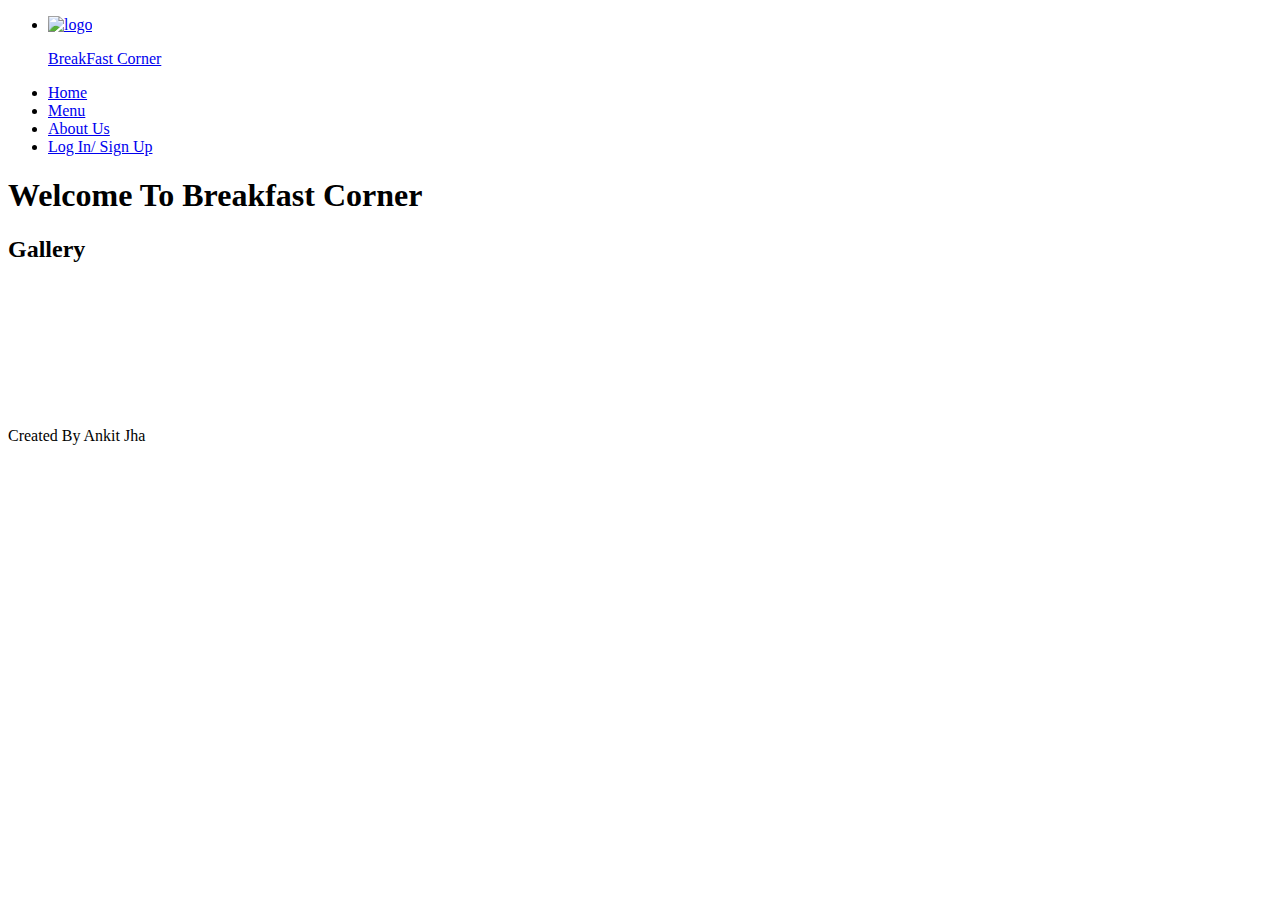
==== index.html @ ddfb9d47 "Add files via upload" ====
<!DOCTYPE html>
<html lang="en">
<head>
    <meta charset="UTF-8">
    <meta name="viewport" content="width=device-width, initial-scale=1.0">
    <title>BreakFast Corner</title>
    <link rel="stylesheet" href="./Styles/Style1.css">
    <link rel="stylesheet" href="Styles/Home.css">
    <link rel="shortcut icon" href="./Images/breakfast.png" type="image/x-icon">
    <script src="https://ajax.googleapis.com/ajax/libs/jquery/3.6.0/jquery.min.js"></script>
    <script src="Myscripts/Script1.js"></script>
</head>
<body>
    <nav class="topnav">
        <ul>
            <li class="logo"> <a href="Index.html"><img src="./Images/breakfast.png" alt="logo"><p>BreakFast Corner</p> </a> </li>
            <li> <a href="index.html"> Home</a> </li>
            <li> <a href="Menu.html"> Menu </a> </li>
            <li> <a href="About.html"> About Us </a> </li>
            <li> <a href="Account.html"> Log In/  Sign Up</a> </li>
        </ul>
    </nav>
    <div id="topdiv"></div>
    <div id="homepage">
        <h1>Welcome To Breakfast Corner</h1>
    </div>
    <div id="gallerysection"> 
        <h2>Gallery</h2>
        <div class="gallery">
            <img src="Images/breakfast corner2.jpg" alt="">
        </div>
        <div class="gallery">
            <img src="Images/food1.jpg" alt="">
        </div>
        <div class="gallery">
            <img src="Images/Idli.jpg" alt="">
        </div>
        <div>
            <img src="Images/misal pav.jpg" alt="">
        </div>
        <div class="gallery">
            <img src="Images/breakfast corner3.jpg" alt="">
        </div>
        <div class="gallery">
            <img src="Images/Upma.jpg" alt="">
        </div>
        <div class="gallery">
            <img src="Images/poha.jpg" alt="">
        </div>
        <div class="gallery">
            <img src="Images/breakfastcorner.webp" alt="">
        </div>
    </div>
    <footer>
        <div>Created By Ankit Jha</div>
    </footer>
</body>
</html>
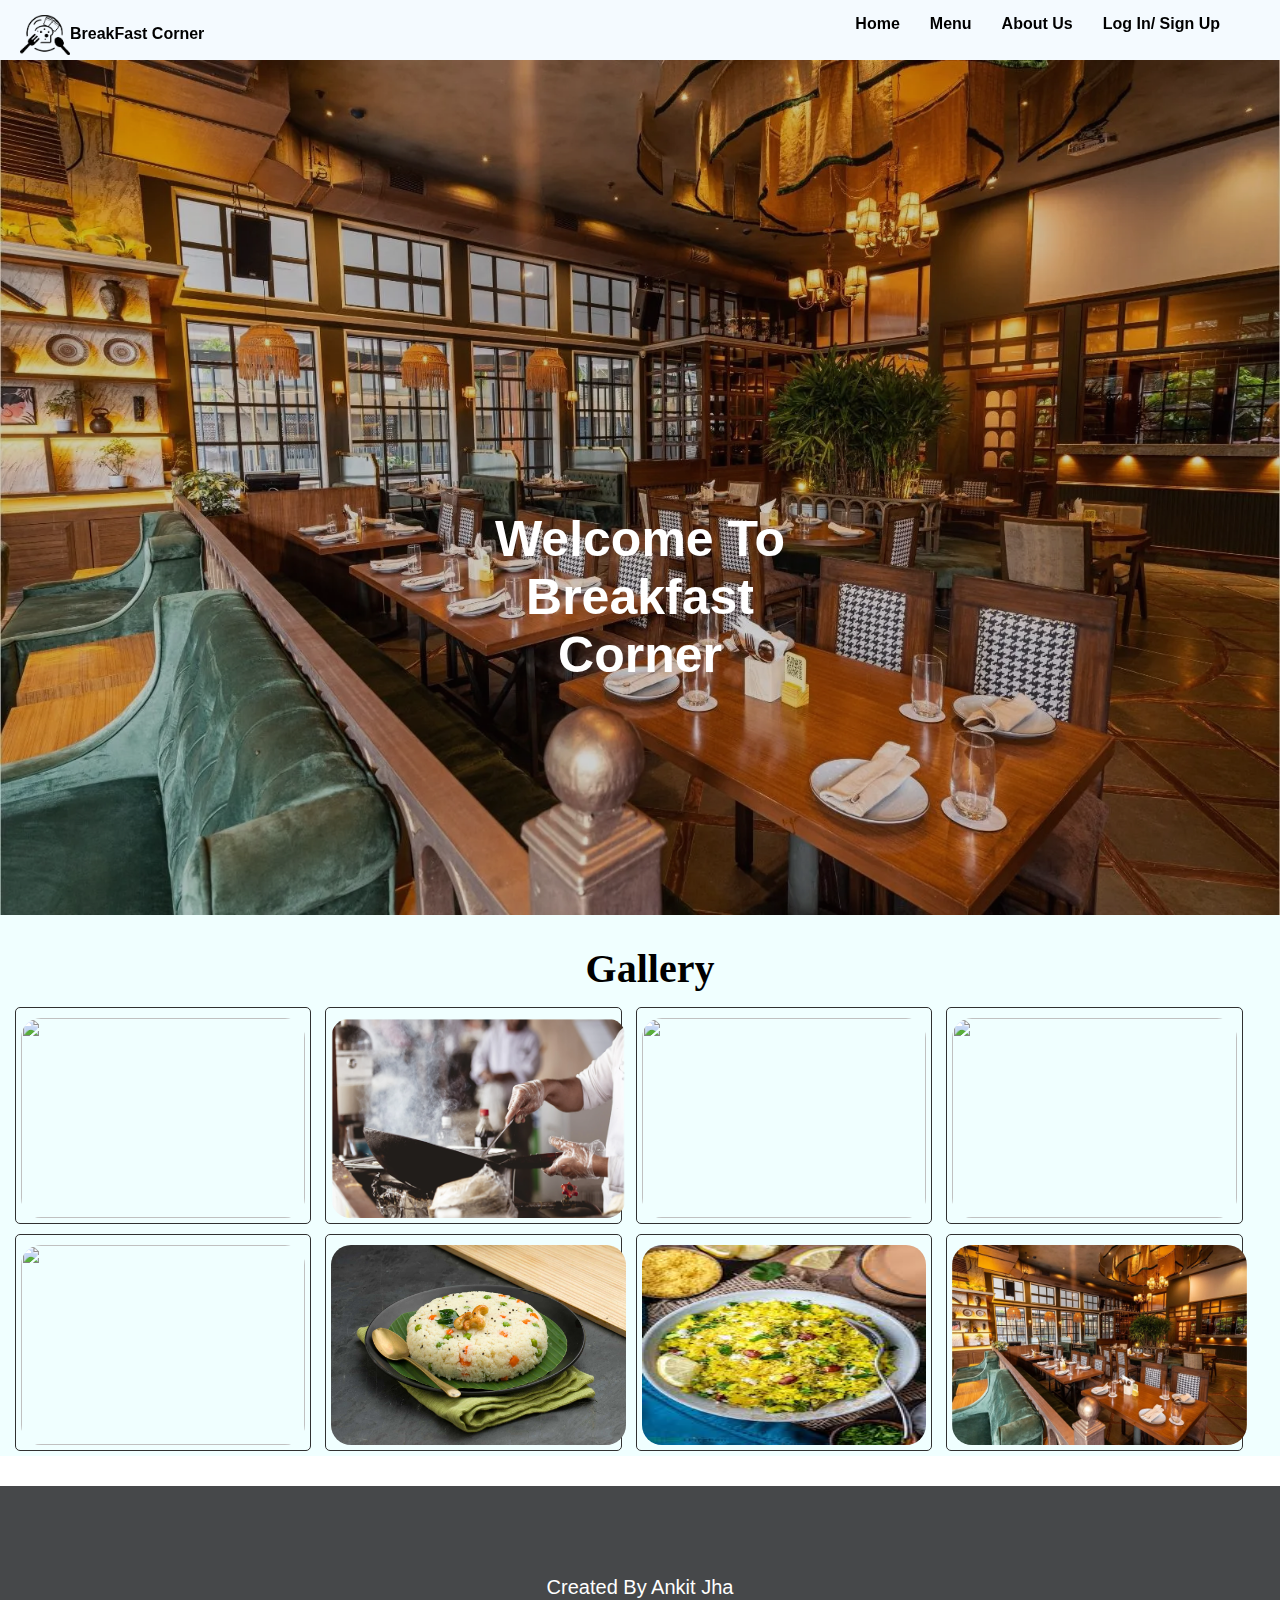
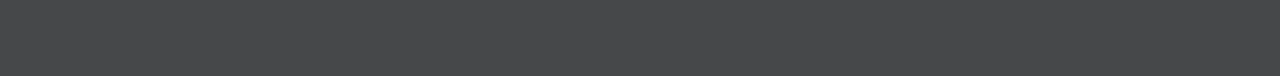
==== commit 84d6bb91: "Update index.html" ====
--- a/index.html
+++ b/index.html
@@ -13,7 +13,7 @@
 <body>
     <nav class="topnav">
         <ul>
-            <li class="logo"> <a href="Index.html"><img src="./Images/breakfast.png" alt="logo"><p>BreakFast Corner</p> </a> </li>
+            <li class="logo"> <a href="index.html"><img src="./Images/breakfast.png" alt="logo"><p>BreakFast Corner</p> </a> </li>
             <li> <a href="index.html"> Home</a> </li>
             <li> <a href="Menu.html"> Menu </a> </li>
             <li> <a href="About.html"> About Us </a> </li>
@@ -55,4 +55,4 @@
         <div>Created By Ankit Jha</div>
     </footer>
 </body>
-</html>+</html>
--- a/Styles/Style1.css
+++ b/Styles/Style1.css
@@ -0,0 +1,71 @@
+*{
+    margin: 0px;
+    padding: 0px;
+}
+
+nav {
+    background-color: rgba(240, 248, 255, 0.705);
+    /* border: 1px solid black; */
+    /* background: linear-gradient(to top, rgb(159, 105, 240,0.6), rgba(55, 34, 240, 0.5)); */
+    width: 100%;
+    height: 60px;
+}
+nav ul{
+    display: flex;
+    flex-wrap: wrap;
+    justify-content: right;
+    margin-right: 50px;
+}
+.topnav{
+    position:fixed;
+    top: 0;
+    width: 100%;
+}
+nav ul li{
+    list-style-type: none;
+    display: inline-block;
+    transition-duration: 1s;
+    padding: 15px 10px 10px 10px;
+}
+nav ul li a{
+    text-decoration: none;
+    font-size: 16px;
+    color: black;
+    font-family: Arial, Helvetica, sans-serif;
+    font-weight: bold;
+    margin-left: 10px;
+}
+nav ul li a:hover{
+    color: #0a28d4;
+    font-size: 1.1rem;
+    align-content: center;
+    margin-left: 5px;
+}
+#topdiv{
+    margin-top: 60px;
+}
+.logo{
+    position: fixed;
+    left:0;
+}
+.logo img{
+    width: 50px;
+    height: 40px;
+}
+.logo p{
+    display: inline;
+    position: absolute;
+    width: 200px;
+    padding-top: 10px;
+}
+footer{
+    margin-top: 30px;
+    height: 100px;
+    width: 100%;
+    background-color: #46484a;
+    color: white;
+    font-family: Arial, Helvetica, sans-serif;
+    font-size: 20px;
+    text-align: center;
+    padding-top: 90px;
+}--- a/Styles/Home.css
+++ b/Styles/Home.css
@@ -0,0 +1,43 @@
+#homepage {
+    background: url(../Images/breakfastcorner.webp);
+    mask-repeat: no-repeat;
+    width: 100%;
+    height: 95vh;
+    background-size: 100% 100%;
+}
+
+#homepage h1 {
+    padding: 50vh;
+    text-align: center;
+    color: white;
+    font-size: 50px;
+    background: rgba(8, 8, 8, 0.2);
+    font-family: 'Gill Sans', 'Gill Sans MT', Calibri, 'Trebuchet MS', sans-serif;
+}
+#gallerysection{
+    width: 100%;
+    background-color: azure;
+    padding-top: 10px;
+    padding-left: 10px;
+}
+#gallerysection h2{
+    margin-top: 20px;
+    margin-bottom: 10px;
+    font-size: 40px;
+    text-align: center;
+}
+#gallerysection div{
+    margin: 5px;
+    width: 23%;
+    padding-top: 5px;
+    display: inline-flex;
+    flex-wrap: wrap;
+    border: 1px solid rgb(49, 49, 49);
+    border-radius: 5px;
+}
+#gallerysection img{
+    width: 100%;
+    margin:5px;
+    height: 200px;
+    border-radius: 20px;
+}